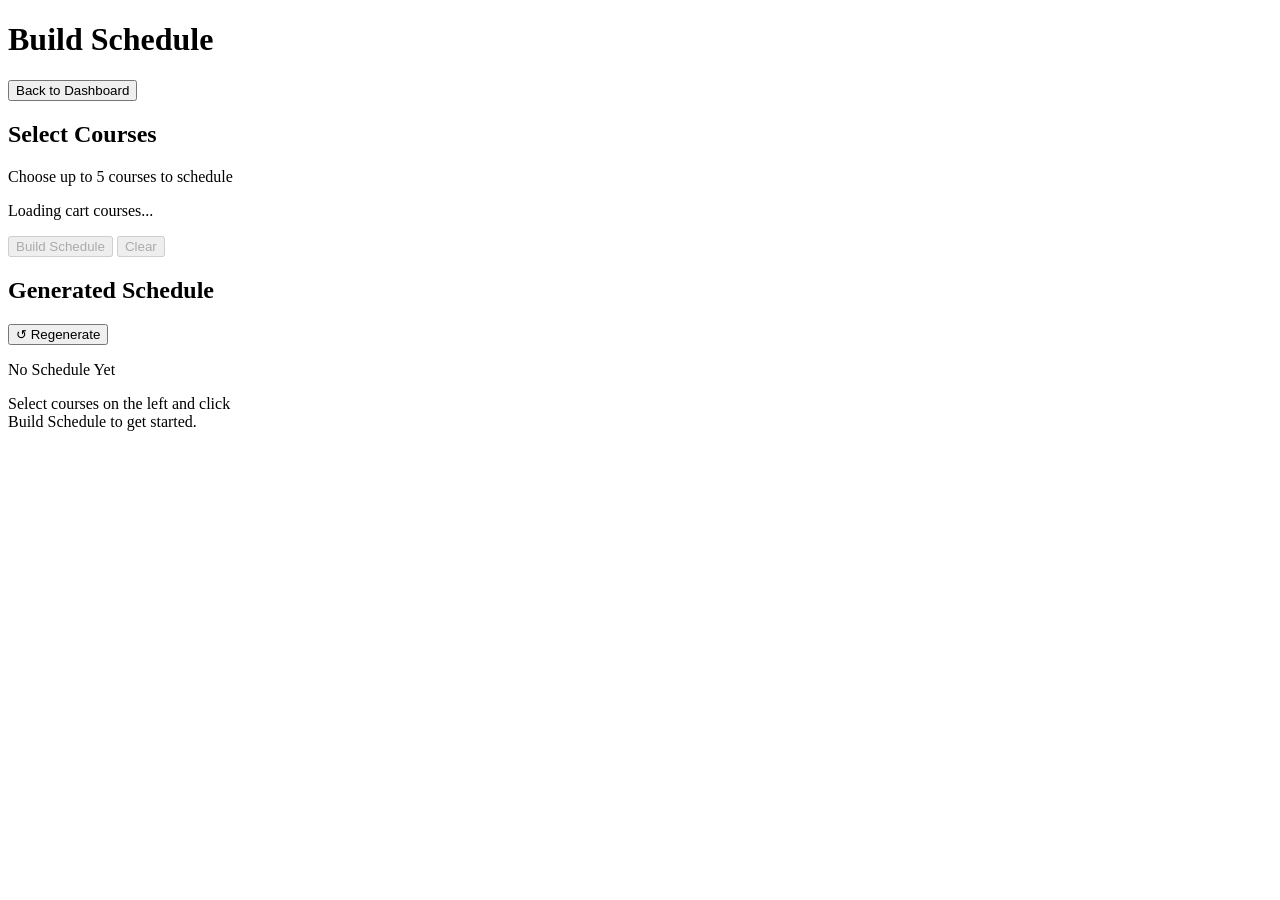
==== pages/builder.html @ af9a09ce "Add builder functionality. Draft 1" ====
<!DOCTYPE html>
<html>
    <head>
        <meta charset="utf-8">
        <meta name="viewport" content="width=device-width, initial-scale=1.0">
        <title>Dynamite Schedules | Build Schedule</title>
        <!-- TODO: Replace with your compiled CSS output path -->
        <link rel="stylesheet" href="/styles/builderStyleCompiled.css">
    </head>
 
    <body class="bg-gray-800 min-h-screen pb-10">
 
        <!-- Banner -->
        <div class="flex-row justify-center items-center rounded-md text-center bg-red-800 border-2 border-white text-3xl w-95% m-3">
            <h1 class="text-white font-mono font-extrabold my-2">Build Schedule</h1>
            <button data-url="dashboard" class="my-1 border-2 border-black rounded-md px-4 w-auto text-[rgb(253,186,116)] text-xl bg-[rgb(31,41,55)]">Back to Dashboard</button>
        </div>
 
        <!-- Main content -->
        <div class="flex flex-row justify-center items-start mt-6 px-3 gap-4">
 
            <!-- Left: Course selection -->
            <div class="flex flex-col w-2/5">
                <div class="flex flex-col justify-center rounded-md items-center my-2 text-center bg-red-800 border-2 border-white p-4">
                    <h2 class="text-white font-mono font-extrabold text-xl my-2">Select Courses</h2>
                    <p class="text-white font-mono text-sm mb-1">Choose up to 5 courses to schedule</p>
 
                    <p id="schedule-message" class="font-mono text-sm text-yellow-300 min-h-5 my-1"></p>
 
                    <div id="course-list" class="w-full flex flex-col gap-2 my-2">
                        <p class="text-white font-mono text-sm">Loading cart courses...</p>
                    </div>
 
                    <div class="flex flex-row gap-3 mt-3 flex-wrap justify-center">
                        <button
                            id="build-schedule-button"
                            type="button"
                            disabled
                            class="my-1 border-2 border-black rounded-md px-4 w-auto text-[rgb(253,186,116)] text-xl bg-[rgb(31,41,55)] disabled:opacity-40 disabled:cursor-not-allowed"
                        >
                            Build Schedule
                        </button>
                        <button
                            id="clear-schedule-button"
                            type="button"
                            disabled
                            class="my-1 border-2 border-black rounded-md px-4 w-auto text-[rgb(253,186,116)] text-xl bg-[rgb(31,41,55)] disabled:opacity-40 disabled:cursor-not-allowed"
                        >
                            Clear
                        </button>
                    </div>
                </div>
            </div>
 
            <!-- Right: Schedule output -->
            <div class="flex flex-col w-3/5">
                <div id="schedule-section" class="hidden flex flex-col justify-center rounded-md items-center my-2 text-center bg-red-800 border-2 border-white p-4">
                    <div class="flex flex-row justify-between items-center w-full mb-3">
                        <h2 class="text-white font-mono font-extrabold text-xl">Generated Schedule</h2>
                        <button
                            id="regenerate-button"
                            type="button"
                            class="border-2 border-black rounded-md px-3 py-0.5 text-[rgb(253,186,116)] text-base bg-[rgb(31,41,55)]"
                        >
                            ↺ Regenerate
                        </button>
                    </div>
 
                    <!-- Weekly grid -->
                    <div class="w-full overflow-x-auto mb-4">
                        <div id="schedule-grid" class="schedule-grid w-full min-w-[420px] border border-white rounded-md overflow-hidden">
                            <!-- Populated by JS -->
                        </div>
                    </div>
 
                    <!-- Summary cards -->
                    <div id="schedule-cards" class="schedule-cards w-full">
                        <!-- Populated by JS -->
                    </div>
                </div>
 
                <!-- Placeholder when no schedule yet -->
                <div id="schedule-placeholder" class="flex flex-col justify-center rounded-md items-center my-2 text-center bg-red-800 border-2 border-white p-4 h-60">
                    <p class="text-white font-mono font-extrabold text-xl">No Schedule Yet</p>
                    <p class="text-white font-mono text-sm mt-2">Select courses on the left and click <br><span class="text-[rgb(253,186,116)]">Build Schedule</span> to get started.</p>
                </div>
            </div>
 
        </div>
 
        <script src="/scripts/schedulePage.js" defer></script>
        <script src="/scripts/button.js" defer></script>
    </body>
</html>
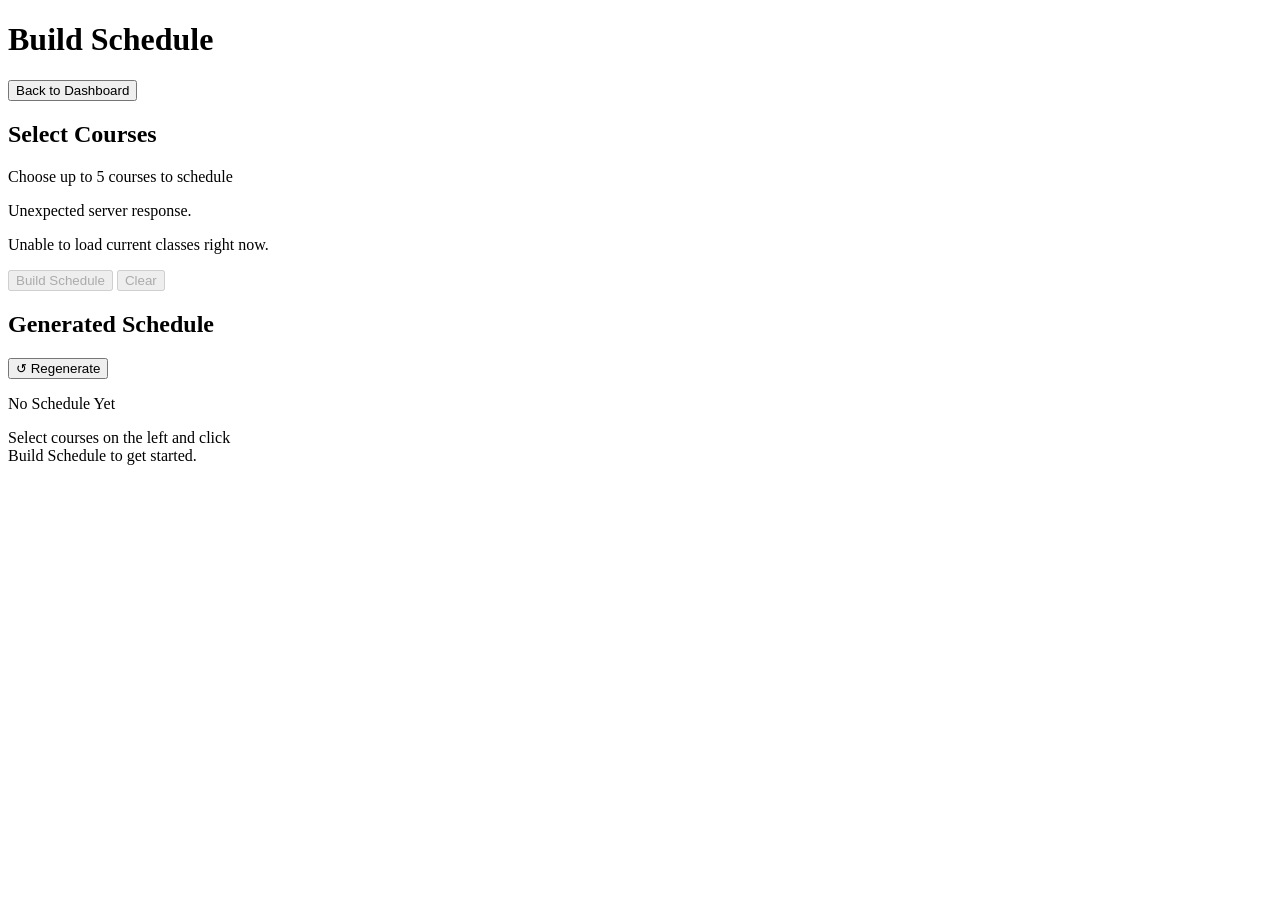
==== commit dd88b1e5: "Fixed a source error" ====
--- a/pages/builder.html
+++ b/pages/builder.html
@@ -88,7 +88,7 @@
  
         </div>
  
-        <script src="/scripts/schedulePage.js" defer></script>
+        <script src="/scripts/builderPage.js" defer></script>
         <script src="/scripts/button.js" defer></script>
     </body>
 </html>
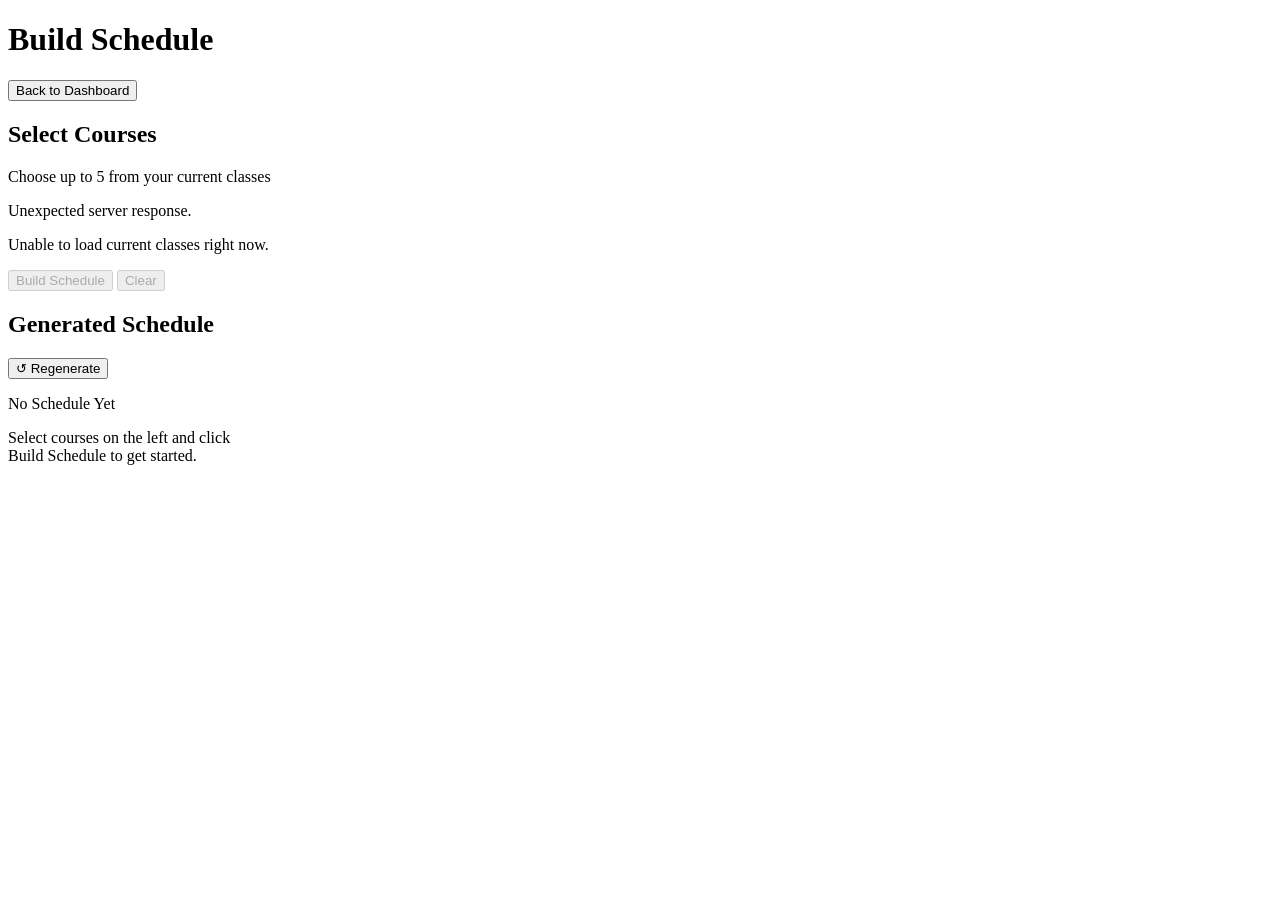
==== commit 5ab443d6: "Changed builderPage to get rid of calendar grid" ====
--- a/pages/builder.html
+++ b/pages/builder.html
@@ -5,7 +5,7 @@
         <meta name="viewport" content="width=device-width, initial-scale=1.0">
         <title>Dynamite Schedules | Build Schedule</title>
         <!-- TODO: Replace with your compiled CSS output path -->
-        <link rel="stylesheet" href="/styles/builderStyleCompiled.css">
+        <link rel="stylesheet" href="/styles/output.css">
     </head>
  
     <body class="bg-gray-800 min-h-screen pb-10">
@@ -23,12 +23,12 @@
             <div class="flex flex-col w-2/5">
                 <div class="flex flex-col justify-center rounded-md items-center my-2 text-center bg-red-800 border-2 border-white p-4">
                     <h2 class="text-white font-mono font-extrabold text-xl my-2">Select Courses</h2>
-                    <p class="text-white font-mono text-sm mb-1">Choose up to 5 courses to schedule</p>
+                    <p class="text-white font-mono text-sm mb-1">Choose up to 5 from your current classes</p>
  
                     <p id="schedule-message" class="font-mono text-sm text-yellow-300 min-h-5 my-1"></p>
  
                     <div id="course-list" class="w-full flex flex-col gap-2 my-2">
-                        <p class="text-white font-mono text-sm">Loading cart courses...</p>
+                        <p class="text-white font-mono text-sm">Loading current classes...</p>
                     </div>
  
                     <div class="flex flex-row gap-3 mt-3 flex-wrap justify-center">
@@ -66,14 +66,7 @@
                         </button>
                     </div>
  
-                    <!-- Weekly grid -->
-                    <div class="w-full overflow-x-auto mb-4">
-                        <div id="schedule-grid" class="schedule-grid w-full min-w-[420px] border border-white rounded-md overflow-hidden">
-                            <!-- Populated by JS -->
-                        </div>
-                    </div>
- 
-                    <!-- Summary cards -->
+                    <!-- Schedule cards -->
                     <div id="schedule-cards" class="schedule-cards w-full">
                         <!-- Populated by JS -->
                     </div>
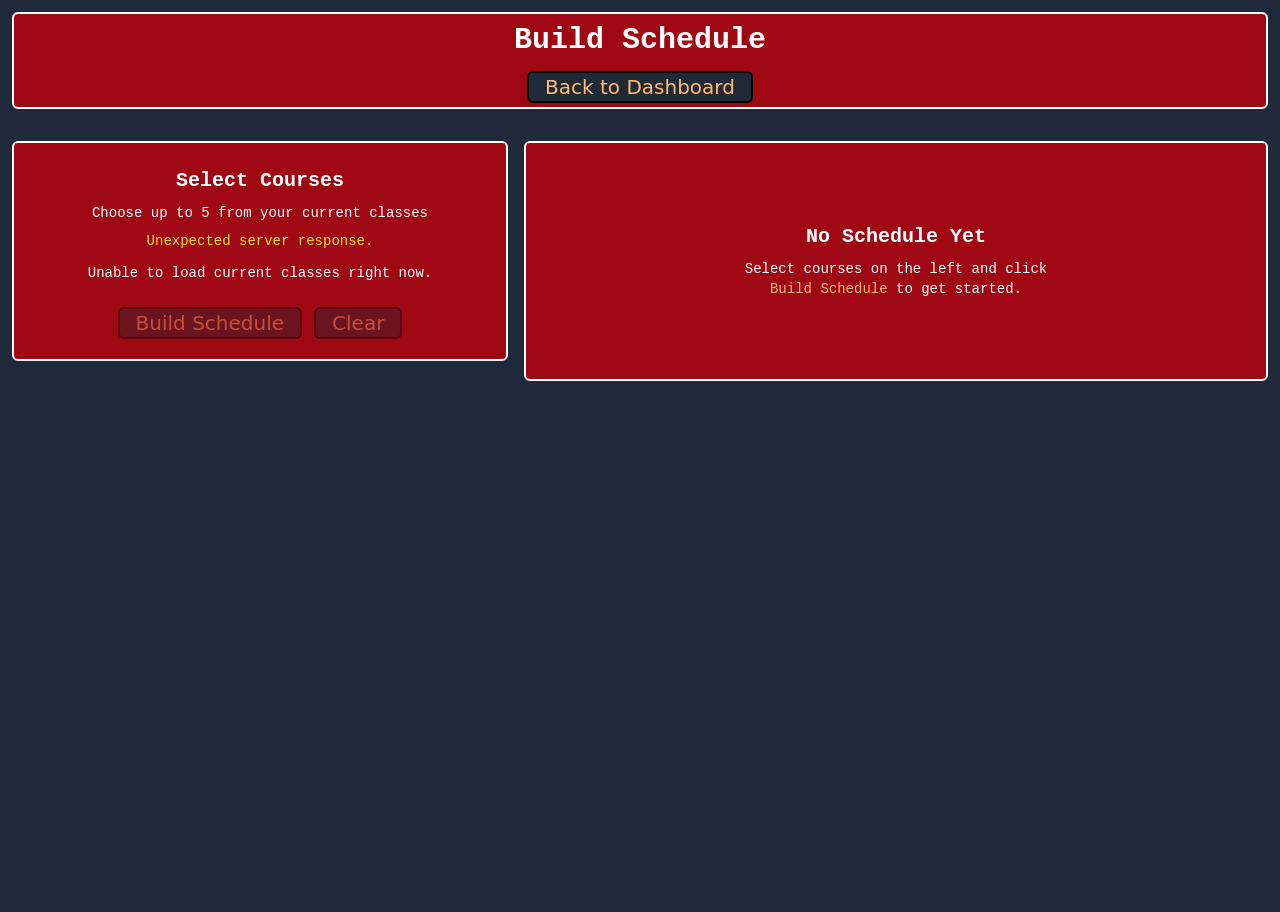
==== commit 903abfd0: "forgot to update style" ====
--- a/pages/builder.html
+++ b/pages/builder.html
@@ -4,8 +4,7 @@
         <meta charset="utf-8">
         <meta name="viewport" content="width=device-width, initial-scale=1.0">
         <title>Dynamite Schedules | Build Schedule</title>
-        <!-- TODO: Replace with your compiled CSS output path -->
-        <link rel="stylesheet" href="/styles/output.css">
+        <link rel="stylesheet" href="/styles/builderStyleCompiled.css">
     </head>
  
     <body class="bg-gray-800 min-h-screen pb-10">
--- a/styles/builderStyleCompiled.css
+++ b/styles/builderStyleCompiled.css
@@ -0,0 +1,819 @@
+/*! tailwindcss v4.2.2 | MIT License | https://tailwindcss.com */
+@layer properties;
+@layer theme, base, components, utilities;
+@layer theme {
+  :root, :host {
+    --font-sans: ui-sans-serif, system-ui, sans-serif, "Apple Color Emoji",
+      "Segoe UI Emoji", "Segoe UI Symbol", "Noto Color Emoji";
+    --font-mono: ui-monospace, SFMono-Regular, Menlo, Monaco, Consolas, "Liberation Mono",
+      "Courier New", monospace;
+    --color-red-50: oklch(97.1% 0.013 17.38);
+    --color-red-200: oklch(88.5% 0.062 18.334);
+    --color-red-500: oklch(63.7% 0.237 25.331);
+    --color-red-800: oklch(44.4% 0.177 26.899);
+    --color-orange-300: oklch(83.7% 0.128 66.29);
+    --color-yellow-300: oklch(90.5% 0.182 98.111);
+    --color-emerald-300: oklch(84.5% 0.143 164.978);
+    --color-sky-300: oklch(82.8% 0.111 230.318);
+    --color-pink-300: oklch(82.3% 0.12 346.018);
+    --color-gray-300: oklch(87.2% 0.01 258.338);
+    --color-gray-400: oklch(70.7% 0.022 261.325);
+    --color-gray-500: oklch(55.1% 0.027 264.364);
+    --color-gray-600: oklch(44.6% 0.03 256.802);
+    --color-gray-800: oklch(27.8% 0.033 256.848);
+    --color-black: #000;
+    --color-white: #fff;
+    --spacing: 0.25rem;
+    --text-xs: 0.75rem;
+    --text-xs--line-height: calc(1 / 0.75);
+    --text-sm: 0.875rem;
+    --text-sm--line-height: calc(1.25 / 0.875);
+    --text-base: 1rem;
+    --text-base--line-height: calc(1.5 / 1);
+    --text-lg: 1.125rem;
+    --text-lg--line-height: calc(1.75 / 1.125);
+    --text-xl: 1.25rem;
+    --text-xl--line-height: calc(1.75 / 1.25);
+    --text-2xl: 1.5rem;
+    --text-2xl--line-height: calc(2 / 1.5);
+    --text-3xl: 1.875rem;
+    --text-3xl--line-height: calc(2.25 / 1.875);
+    --font-weight-medium: 500;
+    --font-weight-semibold: 600;
+    --font-weight-bold: 700;
+    --font-weight-extrabold: 800;
+    --tracking-widest: 0.1em;
+    --leading-tight: 1.25;
+    --radius-md: 0.375rem;
+    --radius-lg: 0.5rem;
+    --default-font-family: var(--font-sans);
+    --default-mono-font-family: var(--font-mono);
+  }
+}
+@layer base {
+  *, ::after, ::before, ::backdrop, ::file-selector-button {
+    box-sizing: border-box;
+    margin: 0;
+    padding: 0;
+    border: 0 solid;
+  }
+  html, :host {
+    line-height: 1.5;
+    -webkit-text-size-adjust: 100%;
+    -moz-tab-size: 4;
+      -o-tab-size: 4;
+         tab-size: 4;
+    font-family: var(--default-font-family, ui-sans-serif, system-ui, sans-serif, "Apple Color Emoji", "Segoe UI Emoji", "Segoe UI Symbol", "Noto Color Emoji");
+    font-feature-settings: var(--default-font-feature-settings, normal);
+    font-variation-settings: var(--default-font-variation-settings, normal);
+    -webkit-tap-highlight-color: transparent;
+  }
+  hr {
+    height: 0;
+    color: inherit;
+    border-top-width: 1px;
+  }
+  abbr:where([title]) {
+    -webkit-text-decoration: underline dotted;
+    text-decoration: underline dotted;
+  }
+  h1, h2, h3, h4, h5, h6 {
+    font-size: inherit;
+    font-weight: inherit;
+  }
+  a {
+    color: inherit;
+    -webkit-text-decoration: inherit;
+    text-decoration: inherit;
+  }
+  b, strong {
+    font-weight: bolder;
+  }
+  code, kbd, samp, pre {
+    font-family: var(--default-mono-font-family, ui-monospace, SFMono-Regular, Menlo, Monaco, Consolas, "Liberation Mono", "Courier New", monospace);
+    font-feature-settings: var(--default-mono-font-feature-settings, normal);
+    font-variation-settings: var(--default-mono-font-variation-settings, normal);
+    font-size: 1em;
+  }
+  small {
+    font-size: 80%;
+  }
+  sub, sup {
+    font-size: 75%;
+    line-height: 0;
+    position: relative;
+    vertical-align: baseline;
+  }
+  sub {
+    bottom: -0.25em;
+  }
+  sup {
+    top: -0.5em;
+  }
+  table {
+    text-indent: 0;
+    border-color: inherit;
+    border-collapse: collapse;
+  }
+  :-moz-focusring {
+    outline: auto;
+  }
+  progress {
+    vertical-align: baseline;
+  }
+  summary {
+    display: list-item;
+  }
+  ol, ul, menu {
+    list-style: none;
+  }
+  img, svg, video, canvas, audio, iframe, embed, object {
+    display: block;
+    vertical-align: middle;
+  }
+  img, video {
+    max-width: 100%;
+    height: auto;
+  }
+  button, input, select, optgroup, textarea, ::file-selector-button {
+    font: inherit;
+    font-feature-settings: inherit;
+    font-variation-settings: inherit;
+    letter-spacing: inherit;
+    color: inherit;
+    border-radius: 0;
+    background-color: transparent;
+    opacity: 1;
+  }
+  :where(select:is([multiple], [size])) optgroup {
+    font-weight: bolder;
+  }
+  :where(select:is([multiple], [size])) optgroup option {
+    padding-inline-start: 20px;
+  }
+  ::file-selector-button {
+    margin-inline-end: 4px;
+  }
+  ::-moz-placeholder {
+    opacity: 1;
+  }
+  ::placeholder {
+    opacity: 1;
+  }
+  @supports (not (-webkit-appearance: -apple-pay-button))  or (contain-intrinsic-size: 1px) {
+    ::-moz-placeholder {
+      color: currentcolor;
+      @supports (color: color-mix(in lab, red, red)) {
+        color: color-mix(in oklab, currentcolor 50%, transparent);
+      }
+    }
+    ::placeholder {
+      color: currentcolor;
+      @supports (color: color-mix(in lab, red, red)) {
+        color: color-mix(in oklab, currentcolor 50%, transparent);
+      }
+    }
+  }
+  textarea {
+    resize: vertical;
+  }
+  ::-webkit-search-decoration {
+    -webkit-appearance: none;
+  }
+  ::-webkit-date-and-time-value {
+    min-height: 1lh;
+    text-align: inherit;
+  }
+  ::-webkit-datetime-edit {
+    display: inline-flex;
+  }
+  ::-webkit-datetime-edit-fields-wrapper {
+    padding: 0;
+  }
+  ::-webkit-datetime-edit, ::-webkit-datetime-edit-year-field, ::-webkit-datetime-edit-month-field, ::-webkit-datetime-edit-day-field, ::-webkit-datetime-edit-hour-field, ::-webkit-datetime-edit-minute-field, ::-webkit-datetime-edit-second-field, ::-webkit-datetime-edit-millisecond-field, ::-webkit-datetime-edit-meridiem-field {
+    padding-block: 0;
+  }
+  ::-webkit-calendar-picker-indicator {
+    line-height: 1;
+  }
+  :-moz-ui-invalid {
+    box-shadow: none;
+  }
+  button, input:where([type="button"], [type="reset"], [type="submit"]), ::file-selector-button {
+    -webkit-appearance: button;
+       -moz-appearance: button;
+            appearance: button;
+  }
+  ::-webkit-inner-spin-button, ::-webkit-outer-spin-button {
+    height: auto;
+  }
+  [hidden]:where(:not([hidden="until-found"])) {
+    display: none !important;
+  }
+}
+@layer utilities {
+  .visible {
+    visibility: visible;
+  }
+  .m-3 {
+    margin: calc(var(--spacing) * 3);
+  }
+  .mx-4 {
+    margin-inline: calc(var(--spacing) * 4);
+  }
+  .mx-5 {
+    margin-inline: calc(var(--spacing) * 5);
+  }
+  .my-1 {
+    margin-block: calc(var(--spacing) * 1);
+  }
+  .my-2 {
+    margin-block: calc(var(--spacing) * 2);
+  }
+  .my-3 {
+    margin-block: calc(var(--spacing) * 3);
+  }
+  .my-4 {
+    margin-block: calc(var(--spacing) * 4);
+  }
+  .my-10 {
+    margin-block: calc(var(--spacing) * 10);
+  }
+  .mt-1 {
+    margin-top: calc(var(--spacing) * 1);
+  }
+  .mt-2 {
+    margin-top: calc(var(--spacing) * 2);
+  }
+  .mt-3 {
+    margin-top: calc(var(--spacing) * 3);
+  }
+  .mt-4 {
+    margin-top: calc(var(--spacing) * 4);
+  }
+  .mt-6 {
+    margin-top: calc(var(--spacing) * 6);
+  }
+  .mt-8 {
+    margin-top: calc(var(--spacing) * 8);
+  }
+  .mb-1 {
+    margin-bottom: calc(var(--spacing) * 1);
+  }
+  .mb-3 {
+    margin-bottom: calc(var(--spacing) * 3);
+  }
+  .mb-4 {
+    margin-bottom: calc(var(--spacing) * 4);
+  }
+  .mb-8 {
+    margin-bottom: calc(var(--spacing) * 8);
+  }
+  .ml-4 {
+    margin-left: calc(var(--spacing) * 4);
+  }
+  .flex {
+    display: flex;
+  }
+  .grid {
+    display: grid;
+  }
+  .hidden {
+    display: none;
+  }
+  .size-5 {
+    width: calc(var(--spacing) * 5);
+    height: calc(var(--spacing) * 5);
+  }
+  .size-6 {
+    width: calc(var(--spacing) * 6);
+    height: calc(var(--spacing) * 6);
+  }
+  .h-2 {
+    height: calc(var(--spacing) * 2);
+  }
+  .h-12 {
+    height: calc(var(--spacing) * 12);
+  }
+  .h-20 {
+    height: calc(var(--spacing) * 20);
+  }
+  .h-60 {
+    height: calc(var(--spacing) * 60);
+  }
+  .h-auto {
+    height: auto;
+  }
+  .min-h-5 {
+    min-height: calc(var(--spacing) * 5);
+  }
+  .min-h-screen {
+    min-height: 100vh;
+  }
+  .w-1\/2 {
+    width: calc(1 / 2 * 100%);
+  }
+  .w-2\/5 {
+    width: calc(2 / 5 * 100%);
+  }
+  .w-3\/5 {
+    width: calc(3 / 5 * 100%);
+  }
+  .w-auto {
+    width: auto;
+  }
+  .w-full {
+    width: 100%;
+  }
+  .min-w-0 {
+    min-width: calc(var(--spacing) * 0);
+  }
+  .min-w-\[420px\] {
+    min-width: 420px;
+  }
+  .cursor-pointer {
+    cursor: pointer;
+  }
+  .grid-cols-3 {
+    grid-template-columns: repeat(3, minmax(0, 1fr));
+  }
+  .flex-col {
+    flex-direction: column;
+  }
+  .flex-row {
+    flex-direction: row;
+  }
+  .flex-wrap {
+    flex-wrap: wrap;
+  }
+  .items-center {
+    align-items: center;
+  }
+  .items-start {
+    align-items: flex-start;
+  }
+  .justify-between {
+    justify-content: space-between;
+  }
+  .justify-center {
+    justify-content: center;
+  }
+  .justify-end {
+    justify-content: flex-end;
+  }
+  .gap-2 {
+    gap: calc(var(--spacing) * 2);
+  }
+  .gap-3 {
+    gap: calc(var(--spacing) * 3);
+  }
+  .gap-4 {
+    gap: calc(var(--spacing) * 4);
+  }
+  .gap-6 {
+    gap: calc(var(--spacing) * 6);
+  }
+  .gap-x-4 {
+    -moz-column-gap: calc(var(--spacing) * 4);
+         column-gap: calc(var(--spacing) * 4);
+  }
+  .gap-y-6 {
+    row-gap: calc(var(--spacing) * 6);
+  }
+  .truncate {
+    overflow: hidden;
+    text-overflow: ellipsis;
+    white-space: nowrap;
+  }
+  .overflow-hidden {
+    overflow: hidden;
+  }
+  .overflow-x-auto {
+    overflow-x: auto;
+  }
+  .rounded-lg {
+    border-radius: var(--radius-lg);
+  }
+  .rounded-md {
+    border-radius: var(--radius-md);
+  }
+  .border {
+    border-style: var(--tw-border-style);
+    border-width: 1px;
+  }
+  .border-2 {
+    border-style: var(--tw-border-style);
+    border-width: 2px;
+  }
+  .border-r {
+    border-right-style: var(--tw-border-style);
+    border-right-width: 1px;
+  }
+  .border-b {
+    border-bottom-style: var(--tw-border-style);
+    border-bottom-width: 1px;
+  }
+  .border-black {
+    border-color: var(--color-black);
+  }
+  .border-gray-500 {
+    border-color: var(--color-gray-500);
+  }
+  .border-red-50 {
+    border-color: var(--color-red-50);
+  }
+  .border-red-200 {
+    border-color: var(--color-red-200);
+  }
+  .border-white {
+    border-color: var(--color-white);
+  }
+  .bg-\[rgb\(31\,41\,55\)\] {
+    background-color: rgb(31,41,55);
+  }
+  .bg-emerald-300\/20 {
+    background-color: color-mix(in srgb, oklch(84.5% 0.143 164.978) 20%, transparent);
+    @supports (color: color-mix(in lab, red, red)) {
+      background-color: color-mix(in oklab, var(--color-emerald-300) 20%, transparent);
+    }
+  }
+  .bg-gray-600 {
+    background-color: var(--color-gray-600);
+  }
+  .bg-gray-800 {
+    background-color: var(--color-gray-800);
+  }
+  .bg-gray-800\/40 {
+    background-color: color-mix(in srgb, oklch(27.8% 0.033 256.848) 40%, transparent);
+    @supports (color: color-mix(in lab, red, red)) {
+      background-color: color-mix(in oklab, var(--color-gray-800) 40%, transparent);
+    }
+  }
+  .bg-orange-300\/20 {
+    background-color: color-mix(in srgb, oklch(83.7% 0.128 66.29) 20%, transparent);
+    @supports (color: color-mix(in lab, red, red)) {
+      background-color: color-mix(in oklab, var(--color-orange-300) 20%, transparent);
+    }
+  }
+  .bg-pink-300\/20 {
+    background-color: color-mix(in srgb, oklch(82.3% 0.12 346.018) 20%, transparent);
+    @supports (color: color-mix(in lab, red, red)) {
+      background-color: color-mix(in oklab, var(--color-pink-300) 20%, transparent);
+    }
+  }
+  .bg-red-800 {
+    background-color: var(--color-red-800);
+  }
+  .bg-sky-300\/20 {
+    background-color: color-mix(in srgb, oklch(82.8% 0.111 230.318) 20%, transparent);
+    @supports (color: color-mix(in lab, red, red)) {
+      background-color: color-mix(in oklab, var(--color-sky-300) 20%, transparent);
+    }
+  }
+  .bg-yellow-300\/20 {
+    background-color: color-mix(in srgb, oklch(90.5% 0.182 98.111) 20%, transparent);
+    @supports (color: color-mix(in lab, red, red)) {
+      background-color: color-mix(in oklab, var(--color-yellow-300) 20%, transparent);
+    }
+  }
+  .p-2 {
+    padding: calc(var(--spacing) * 2);
+  }
+  .p-3 {
+    padding: calc(var(--spacing) * 3);
+  }
+  .p-4 {
+    padding: calc(var(--spacing) * 4);
+  }
+  .p-6 {
+    padding: calc(var(--spacing) * 6);
+  }
+  .px-1 {
+    padding-inline: calc(var(--spacing) * 1);
+  }
+  .px-3 {
+    padding-inline: calc(var(--spacing) * 3);
+  }
+  .px-4 {
+    padding-inline: calc(var(--spacing) * 4);
+  }
+  .py-0\.5 {
+    padding-block: calc(var(--spacing) * 0.5);
+  }
+  .py-2 {
+    padding-block: calc(var(--spacing) * 2);
+  }
+  .pr-2 {
+    padding-right: calc(var(--spacing) * 2);
+  }
+  .pb-10 {
+    padding-bottom: calc(var(--spacing) * 10);
+  }
+  .text-center {
+    text-align: center;
+  }
+  .text-left {
+    text-align: left;
+  }
+  .font-mono {
+    font-family: var(--font-mono);
+  }
+  .text-2xl {
+    font-size: var(--text-2xl);
+    line-height: var(--tw-leading, var(--text-2xl--line-height));
+  }
+  .text-3xl {
+    font-size: var(--text-3xl);
+    line-height: var(--tw-leading, var(--text-3xl--line-height));
+  }
+  .text-base {
+    font-size: var(--text-base);
+    line-height: var(--tw-leading, var(--text-base--line-height));
+  }
+  .text-lg {
+    font-size: var(--text-lg);
+    line-height: var(--tw-leading, var(--text-lg--line-height));
+  }
+  .text-sm {
+    font-size: var(--text-sm);
+    line-height: var(--tw-leading, var(--text-sm--line-height));
+  }
+  .text-xl {
+    font-size: var(--text-xl);
+    line-height: var(--tw-leading, var(--text-xl--line-height));
+  }
+  .text-xs {
+    font-size: var(--text-xs);
+    line-height: var(--tw-leading, var(--text-xs--line-height));
+  }
+  .text-\[10px\] {
+    font-size: 10px;
+  }
+  .text-\[30px\] {
+    font-size: 30px;
+  }
+  .leading-tight {
+    --tw-leading: var(--leading-tight);
+    line-height: var(--leading-tight);
+  }
+  .font-bold {
+    --tw-font-weight: var(--font-weight-bold);
+    font-weight: var(--font-weight-bold);
+  }
+  .font-extrabold {
+    --tw-font-weight: var(--font-weight-extrabold);
+    font-weight: var(--font-weight-extrabold);
+  }
+  .font-medium {
+    --tw-font-weight: var(--font-weight-medium);
+    font-weight: var(--font-weight-medium);
+  }
+  .font-semibold {
+    --tw-font-weight: var(--font-weight-semibold);
+    font-weight: var(--font-weight-semibold);
+  }
+  .tracking-widest {
+    --tw-tracking: var(--tracking-widest);
+    letter-spacing: var(--tracking-widest);
+  }
+  .text-\[rgb\(253\,186\,116\)\] {
+    color: rgb(253,186,116);
+  }
+  .text-black {
+    color: var(--color-black);
+  }
+  .text-emerald-300 {
+    color: var(--color-emerald-300);
+  }
+  .text-gray-300 {
+    color: var(--color-gray-300);
+  }
+  .text-gray-400 {
+    color: var(--color-gray-400);
+  }
+  .text-gray-500 {
+    color: var(--color-gray-500);
+  }
+  .text-orange-300 {
+    color: var(--color-orange-300);
+  }
+  .text-pink-300 {
+    color: var(--color-pink-300);
+  }
+  .text-red-500 {
+    color: var(--color-red-500);
+  }
+  .text-sky-300 {
+    color: var(--color-sky-300);
+  }
+  .text-white {
+    color: var(--color-white);
+  }
+  .text-yellow-300 {
+    color: var(--color-yellow-300);
+  }
+  .lowercase {
+    text-transform: lowercase;
+  }
+  .uppercase {
+    text-transform: uppercase;
+  }
+  .underline {
+    text-decoration-line: underline;
+  }
+  .shadow-sm {
+    --tw-shadow: 0 1px 3px 0 var(--tw-shadow-color, rgb(0 0 0 / 0.1)), 0 1px 2px -1px var(--tw-shadow-color, rgb(0 0 0 / 0.1));
+    box-shadow: var(--tw-inset-shadow), var(--tw-inset-ring-shadow), var(--tw-ring-offset-shadow), var(--tw-ring-shadow), var(--tw-shadow);
+  }
+  .filter {
+    filter: var(--tw-blur,) var(--tw-brightness,) var(--tw-contrast,) var(--tw-grayscale,) var(--tw-hue-rotate,) var(--tw-invert,) var(--tw-saturate,) var(--tw-sepia,) var(--tw-drop-shadow,);
+  }
+  .focus\:outline-none {
+    &:focus {
+      --tw-outline-style: none;
+      outline-style: none;
+    }
+  }
+  .disabled\:cursor-not-allowed {
+    &:disabled {
+      cursor: not-allowed;
+    }
+  }
+  .disabled\:opacity-40 {
+    &:disabled {
+      opacity: 40%;
+    }
+  }
+}
+@property --tw-border-style {
+  syntax: "*";
+  inherits: false;
+  initial-value: solid;
+}
+@property --tw-leading {
+  syntax: "*";
+  inherits: false;
+}
+@property --tw-font-weight {
+  syntax: "*";
+  inherits: false;
+}
+@property --tw-tracking {
+  syntax: "*";
+  inherits: false;
+}
+@property --tw-shadow {
+  syntax: "*";
+  inherits: false;
+  initial-value: 0 0 #0000;
+}
+@property --tw-shadow-color {
+  syntax: "*";
+  inherits: false;
+}
+@property --tw-shadow-alpha {
+  syntax: "<percentage>";
+  inherits: false;
+  initial-value: 100%;
+}
+@property --tw-inset-shadow {
+  syntax: "*";
+  inherits: false;
+  initial-value: 0 0 #0000;
+}
+@property --tw-inset-shadow-color {
+  syntax: "*";
+  inherits: false;
+}
+@property --tw-inset-shadow-alpha {
+  syntax: "<percentage>";
+  inherits: false;
+  initial-value: 100%;
+}
+@property --tw-ring-color {
+  syntax: "*";
+  inherits: false;
+}
+@property --tw-ring-shadow {
+  syntax: "*";
+  inherits: false;
+  initial-value: 0 0 #0000;
+}
+@property --tw-inset-ring-color {
+  syntax: "*";
+  inherits: false;
+}
+@property --tw-inset-ring-shadow {
+  syntax: "*";
+  inherits: false;
+  initial-value: 0 0 #0000;
+}
+@property --tw-ring-inset {
+  syntax: "*";
+  inherits: false;
+}
+@property --tw-ring-offset-width {
+  syntax: "<length>";
+  inherits: false;
+  initial-value: 0px;
+}
+@property --tw-ring-offset-color {
+  syntax: "*";
+  inherits: false;
+  initial-value: #fff;
+}
+@property --tw-ring-offset-shadow {
+  syntax: "*";
+  inherits: false;
+  initial-value: 0 0 #0000;
+}
+@property --tw-blur {
+  syntax: "*";
+  inherits: false;
+}
+@property --tw-brightness {
+  syntax: "*";
+  inherits: false;
+}
+@property --tw-contrast {
+  syntax: "*";
+  inherits: false;
+}
+@property --tw-grayscale {
+  syntax: "*";
+  inherits: false;
+}
+@property --tw-hue-rotate {
+  syntax: "*";
+  inherits: false;
+}
+@property --tw-invert {
+  syntax: "*";
+  inherits: false;
+}
+@property --tw-opacity {
+  syntax: "*";
+  inherits: false;
+}
+@property --tw-saturate {
+  syntax: "*";
+  inherits: false;
+}
+@property --tw-sepia {
+  syntax: "*";
+  inherits: false;
+}
+@property --tw-drop-shadow {
+  syntax: "*";
+  inherits: false;
+}
+@property --tw-drop-shadow-color {
+  syntax: "*";
+  inherits: false;
+}
+@property --tw-drop-shadow-alpha {
+  syntax: "<percentage>";
+  inherits: false;
+  initial-value: 100%;
+}
+@property --tw-drop-shadow-size {
+  syntax: "*";
+  inherits: false;
+}
+@layer properties {
+  @supports ((-webkit-hyphens: none) and (not (margin-trim: inline))) or ((-moz-orient: inline) and (not (color:rgb(from red r g b)))) {
+    *, ::before, ::after, ::backdrop {
+      --tw-border-style: solid;
+      --tw-leading: initial;
+      --tw-font-weight: initial;
+      --tw-tracking: initial;
+      --tw-shadow: 0 0 #0000;
+      --tw-shadow-color: initial;
+      --tw-shadow-alpha: 100%;
+      --tw-inset-shadow: 0 0 #0000;
+      --tw-inset-shadow-color: initial;
+      --tw-inset-shadow-alpha: 100%;
+      --tw-ring-color: initial;
+      --tw-ring-shadow: 0 0 #0000;
+      --tw-inset-ring-color: initial;
+      --tw-inset-ring-shadow: 0 0 #0000;
+      --tw-ring-inset: initial;
+      --tw-ring-offset-width: 0px;
+      --tw-ring-offset-color: #fff;
+      --tw-ring-offset-shadow: 0 0 #0000;
+      --tw-blur: initial;
+      --tw-brightness: initial;
+      --tw-contrast: initial;
+      --tw-grayscale: initial;
+      --tw-hue-rotate: initial;
+      --tw-invert: initial;
+      --tw-opacity: initial;
+      --tw-saturate: initial;
+      --tw-sepia: initial;
+      --tw-drop-shadow: initial;
+      --tw-drop-shadow-color: initial;
+      --tw-drop-shadow-alpha: 100%;
+      --tw-drop-shadow-size: initial;
+    }
+  }
+}
